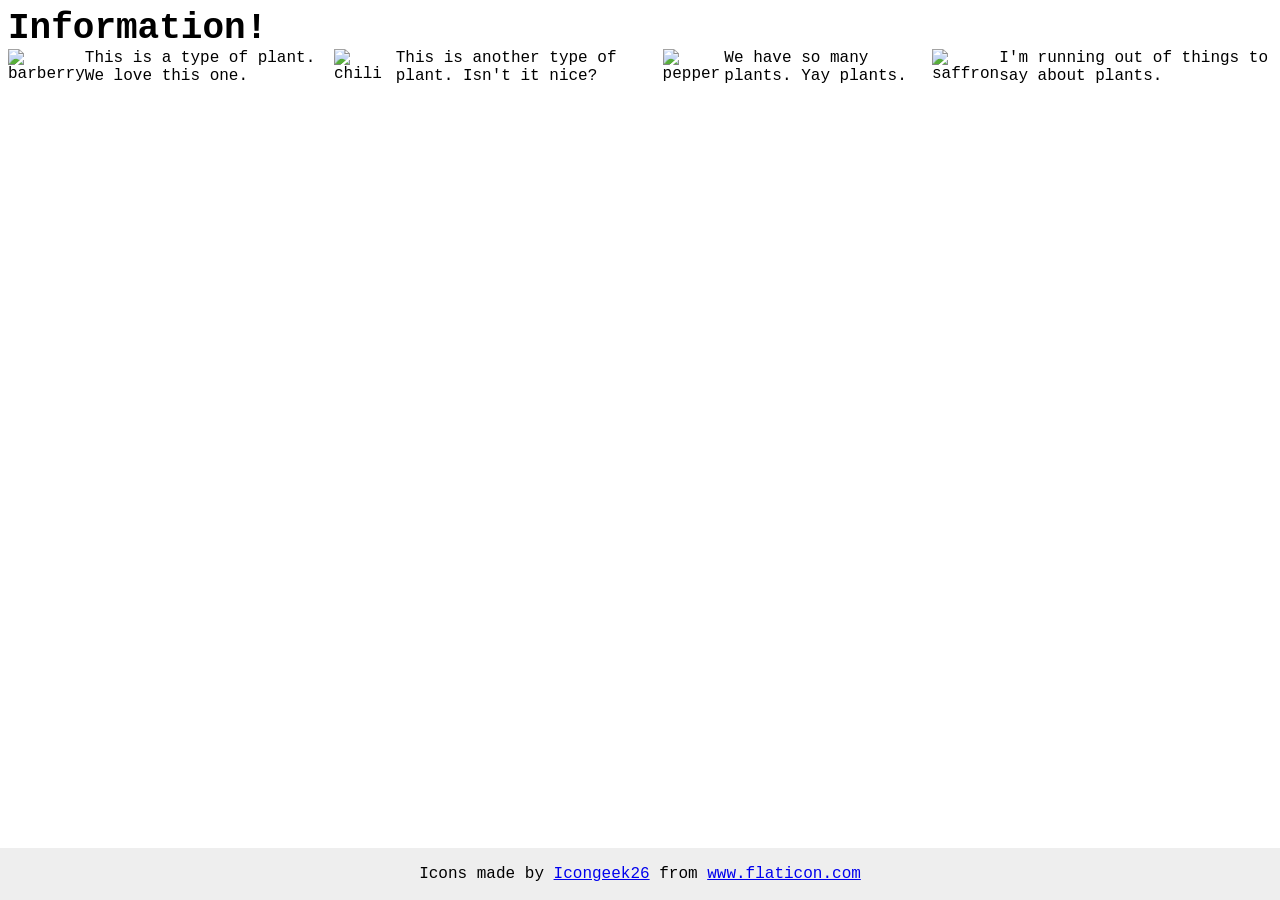
==== foundations/flex/04-flex-information/index.html @ adb1f1da "added div in html and styled it by enabling flex" ====
<!DOCTYPE html>
<html lang="en">
  <head>
    <meta charset="UTF-8">
    <meta http-equiv="X-UA-Compatible" content="IE=edge">
    <meta name="viewport" content="width=device-width, initial-scale=1.0">
    <title>Information</title>
    <link rel="stylesheet" href="style.css">
  </head>
  <body>
    <div class="title">Information!</div>

    <div class="flexbx">
    <img src="./images/barberry.png" alt="barberry">
    <div class="text">This is a type of plant. We love this one.</div>

    <img src="./images/chilli.png" alt="chili">
    <div class="text">This is another type of plant. Isn't it nice?</div>

    <img src="./images/pepper.png" alt="pepper">
    <div class="text">We have so many plants. Yay plants.</div>

    <img src="./images/saffron.png" alt="saffron">
    <div class="text">I'm running out of things to say about plants.</div>
    </div>

    <!-- disregard this section, it's here to give attribution to the creator of these icons -->
    <div class="footer">
      <div>Icons made by <a href="https://www.flaticon.com/authors/icongeek26" title="Icongeek26">Icongeek26</a> from <a href="https://www.flaticon.com/" title="Flaticon">www.flaticon.com</a></div>
    </div>
  </body>
</html>
---- foundations/flex/04-flex-information/style.css ----
body {
  font-family: 'Courier New', Courier, monospace;
}

img {
  width: 100px;
  height: 100px;
}

.title {
  font-size: 36px;
  font-weight: 900;
  align-items: center;
}

.flexbx{
  display: flex;
}


/* do not edit this footer */
.footer {
  position: fixed;
  bottom: 0;
  left: 0;
  right: 0;
  height: 52px;
  display: flex;
  align-items: center;
  justify-content: center;
  background: #eee;
}
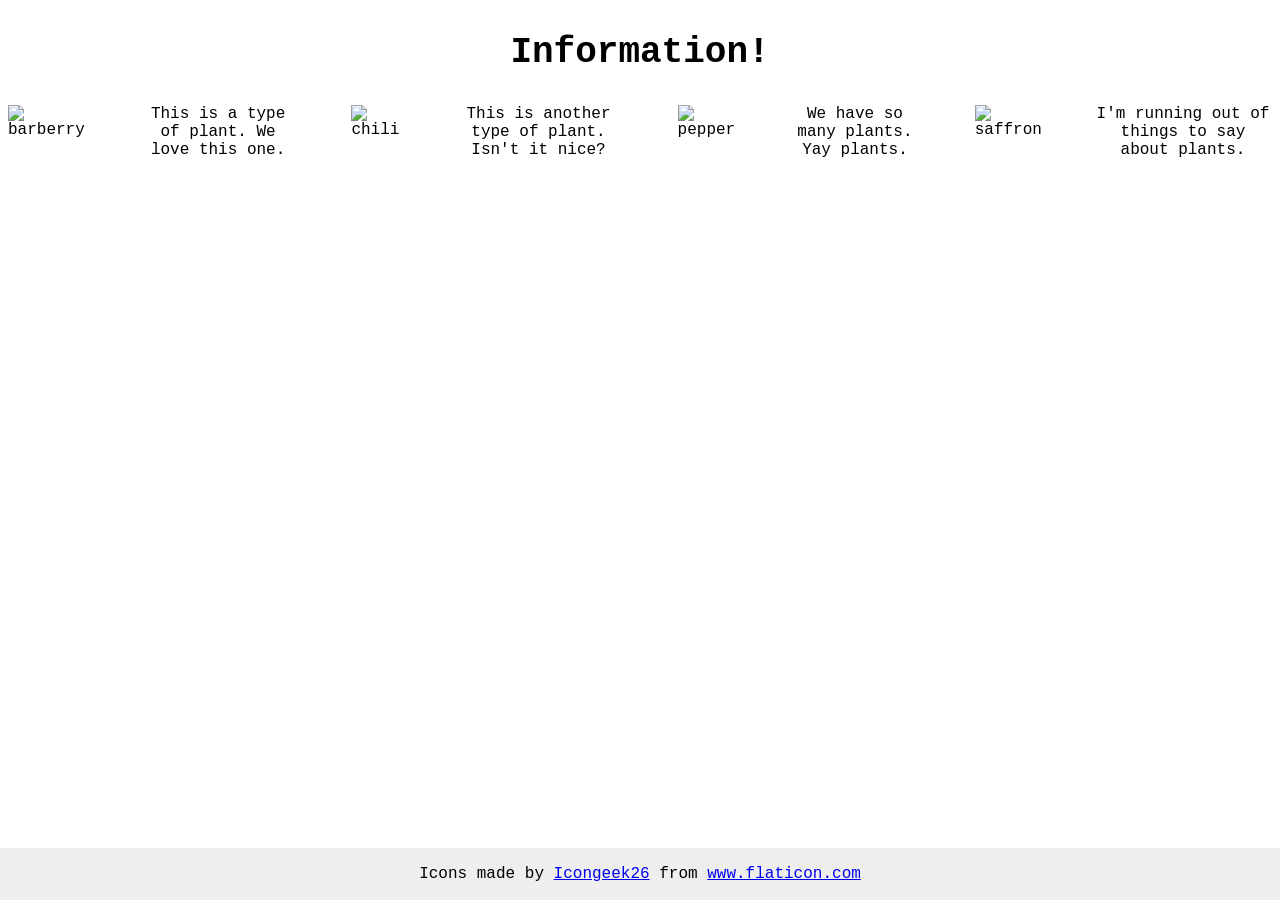
==== commit 5a79a417: "Added finishing touches" ====
--- a/foundations/flex/04-flex-information/index.html
+++ b/foundations/flex/04-flex-information/index.html
@@ -10,18 +10,18 @@
   <body>
     <div class="title">Information!</div>
 
-    <div class="flexbx">
-    <img src="./images/barberry.png" alt="barberry">
-    <div class="text">This is a type of plant. We love this one.</div>
+    <div class="container">
+      <img src="./images/barberry.png" alt="barberry">
+      <div class="text">This is a type of plant. We love this one.</div>
 
-    <img src="./images/chilli.png" alt="chili">
-    <div class="text">This is another type of plant. Isn't it nice?</div>
+      <img src="./images/chilli.png" alt="chili">
+      <div class="text">This is another type of plant. Isn't it nice?</div>
 
-    <img src="./images/pepper.png" alt="pepper">
-    <div class="text">We have so many plants. Yay plants.</div>
+      <img src="./images/pepper.png" alt="pepper">
+      <div class="text">We have so many plants. Yay plants.</div>
 
-    <img src="./images/saffron.png" alt="saffron">
-    <div class="text">I'm running out of things to say about plants.</div>
+      <img src="./images/saffron.png" alt="saffron">
+      <div class="text">I'm running out of things to say about plants.</div>
     </div>
 
     <!-- disregard this section, it's here to give attribution to the creator of these icons -->
--- a/foundations/flex/04-flex-information/style.css
+++ b/foundations/flex/04-flex-information/style.css
@@ -1,5 +1,6 @@
 body {
   font-family: 'Courier New', Courier, monospace;
+  text-align: center;
 }
 
 img {
@@ -10,13 +11,18 @@
 .title {
   font-size: 36px;
   font-weight: 900;
-  align-items: center;
+  margin: 32px;
 }
 
-.flexbx{
+.container{
   display: flex;
+  justify-content: center;
+  gap: 52px;
 }
 
+.text{
+  max-width: 200px;
+}
 
 /* do not edit this footer */
 .footer {
